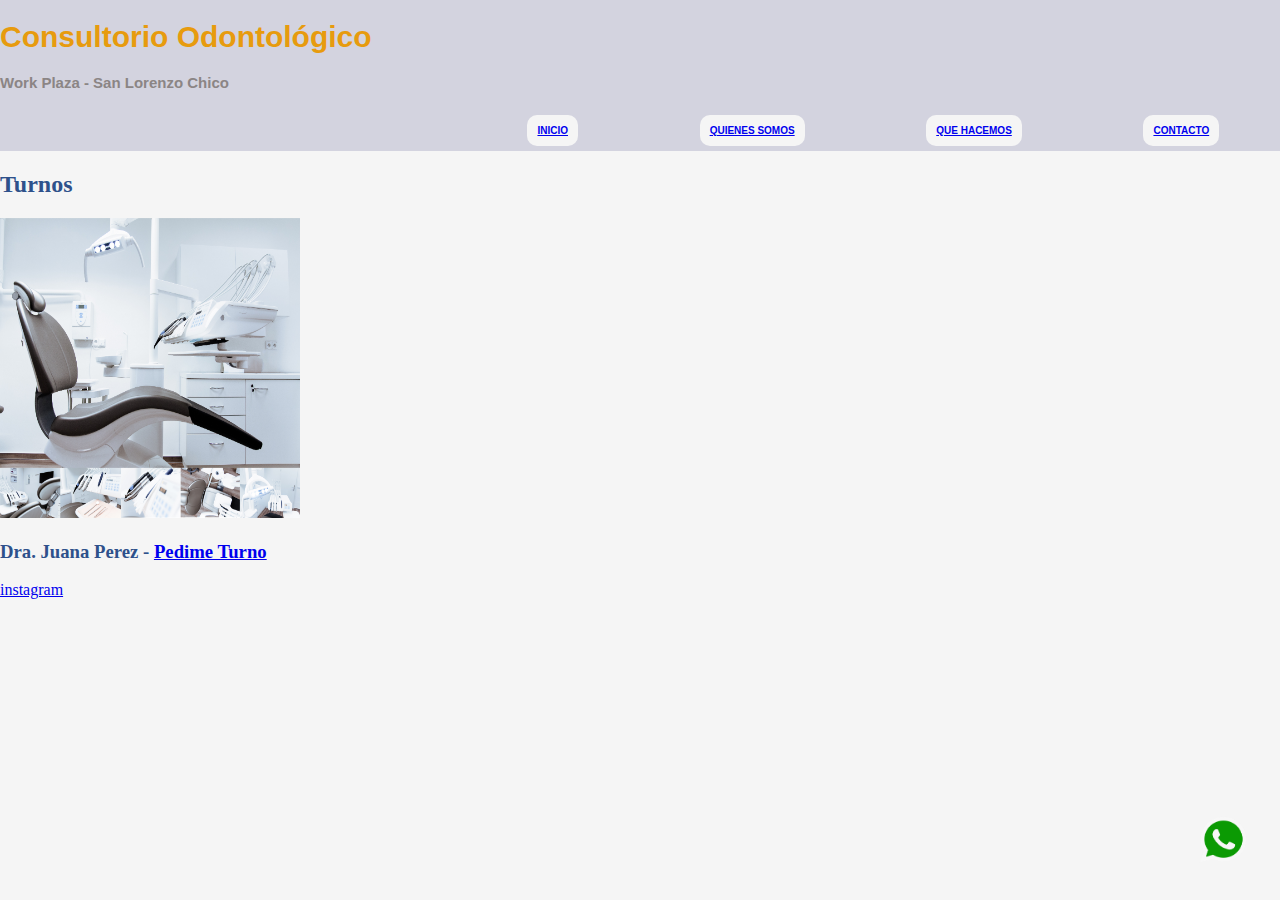
==== pages/Turnos.html @ e94a7fab "Proyecto inicial" ====
<!DOCTYPE html>
<html lang="en">
<head>
    <meta charset="UTF-8">
    <meta http-equiv="X-UA-Compatible" content="IE=edge">
    <meta name="viewport" content="width=device-width, initial-scale=1.0">
    <title>Turnos</title>
    <link rel="stylesheet" href="../estilos.css ">
    <!-- google fonts -->
    <link rel="preconnect" href="https://fonts.googleapis.com">
    <link rel="preconnect" href="https://fonts.gstatic.com" crossorigin>
    <link href="https://fonts.googleapis.com/css2?family=Alumni+Sans+Inline+One:ital@1&family=Lato:ital@1&family=Splash&family=The+Nautigal:wght@700&display=swap" rel="stylesheet">
</head>
<body>
   <header class="contenedor">
      <div>
         <h1 class="nombre-empresa">Consultorio Odontológico</h1>
         <!-- en este lugar debe ir el logo de la empresa con un pequeño texto (slogan??) -->
         <p class="slogan">Work Plaza - San Lorenzo Chico</p>
      </div>
      <nav>
         <ul>
            <li>
               <a href="../index.html">Inicio</a>
           </li> 
            <li class="quiens-somos">
               <a href="Quienes-Somos.html">Quienes Somos</a>
            </li> 
            <li>
               <a href="Que-Hacemos.html">Que Hacemos</a>
            </li>
            <li>
               <a href="../index.html #Formulario de Contacto">Contacto</a>
            </li>
            <!-- la seccion contacto debe hacer referencia al formulario al pie de la pagina principal -->
         </ul>
      </nav>  
   </header>
   <main>
      <h2>Turnos</h2> 
      <div class="dra-perez">
         <img src="../images-videos/odonto1.jpg" alt="dra-perez" width="300" height="300">
         <h3>Dra. Juana Perez - <a href="https://www.doctoraliar.com/ana-l-reyes-gomez/odontologo/salta-capital" 
            target="_blank">Pedime Turno</a></h3>
      </div>
      <div id="wap">
         <img src="../images-videos/wap.png" alt="wap" width="50" height="50">
      </div>
   </main>
   <footer>
      <a href="https://www.instagram.com" target="_blank">instagram</a>
   </footer>      
</body>
</html>
---- estilos.css ----
body{
   background-color: whitesmoke;
   margin: 0%;
   padding: 0%;
}
h2{
    color: #2e518b;   
}
h2{
    text-align: left;
}
.nombre-empresa{
    text-align:left ;
    color:rgb(231, 155, 14);
    font-size: 30px; 
    font-variant: initial;
    font-family: 'Alumni Sans Inline One', cursive;
    font-family: 'Roboto Condensed', sans-serif;
    font-weight: bolder;
}
.slogan{
    text-align:left ;
    color:rgb(139, 133, 133);
    font-size: 15px; 
    font-weight: bold;
    font-variant: initial;
    font-family: 'Roboto Condensed', sans-serif;
}
li{
    list-style: none;
    display:inline-block;
    border: 1px;
    padding: 10px;
    background-color:whitesmoke;
    text-decoration: none;
    text-transform: uppercase;
    font-family: 'Helvetica', sans-serif;
    border-radius: 10px;
}
ul{
    background-color: rgb(211, 211, 223);
    color:black;
    font-size: 10px;
    font-weight: bolder;
    text-align: center;
    padding-top: 5px;
    padding-bottom: 5px;
    display: flex;
    justify-content: space-around;
    font-family:'times new roman', cursive;
    margin-bottom: 0%;
 }
.todas-las-categorias{
    height: 60vmin;
    display: flex;
    gap: 5px;
}
.todas-las-categorias img{
    height: 100%;
    flex: 1;
    object-fit: cover;
    overflow: hidden;
    cursor: pointer;
    border-radius: 10px;
    transition: all 0.3s;
}
.todas-las-categorias img:hover{
    flex: 4;
}
h3{
    color: #2e518b;
    text-align: left;
}
.video{
    display: flex;
    justify-content: space-evenly ;
}
thead tr th{
    text-align: center;
}
tbody tr td{
    text-align: center;
}
table{
    align-items: center;
    border: 5px;
    border-style: dashed;
}
#wap{
    position: fixed;
    width: 55px;
    height: 55px;
    line-height: 55px;
    bottom: 30px;
    right: 30px;
    border-radius: 50px; 
    text-align: center;
    font-size: 15px;
}
header{
    background-color:  rgb(211, 211, 223) ;
    display: grid;
    grid-template-columns: 1fr 2fr;
    grid-template-rows:1fr;
}
header{
    grid-template-areas: 
    "header nav nav"
    ;  
}
header div{
    grid-area: header;
}
nav{
    grid-area: nav;
    padding-top: 100px;
}
/* css de pagina "quienes somos" */

.obras-sociales img:hover{
    border-radius:50%;
    -webkit-border-radius:50%;
    box-shadow: 0px 0px 15px 15px #ec731e;
    -webkit-box-shadow: 0px 0px 15px 15px #ec731e;
    }

/* media queries */
@media screen and (max-width: 480px)
 {
    .nombre-empresa{
        text-align:center ;
        color:rgb(231, 155, 14);
        font-size: 30px; 
        font-variant: initial;
        font-family: 'Alumni Sans Inline One', cursive;
        font-family: 'Roboto Condensed', sans-serif;
        font-weight: bolder;
    }
    .slogan{
        text-align:center ;
        color:rgb(139, 133, 133);
        font-size: 15px; 
        font-weight: bold;
        font-variant: initial;
        font-family: 'Roboto Condensed', sans-serif;
    }
    header{
        background-color:  rgb(211, 211, 223) ;
        display: grid;
        grid-template-columns: 1fr;
        grid-template-rows:2fr;
    }
    header{
        grid-template-areas: 
        "header"
        "nav"
        ;  
    }
    header div{
        grid-area: header;
    }
    nav{
        grid-area: nav;
    }

    h3{
    text-align:center ;
    }
    .video p {
        display: none;
    }
    header{
        background-color:  rgb(211, 211, 223) ;
        display: grid;
        grid-template-columns: 1fr 2fr;
        grid-template-rows:1fr;
    }
    header{
        grid-template-areas: 
        "header header heade"
        "nav nav nav"
        ;  
    }
    header div{
        grid-area: header;
    }
    nav{
        grid-area: nav;
        padding-top: 30px;
    }
    ul{
        padding-left: 0%;
    }
}
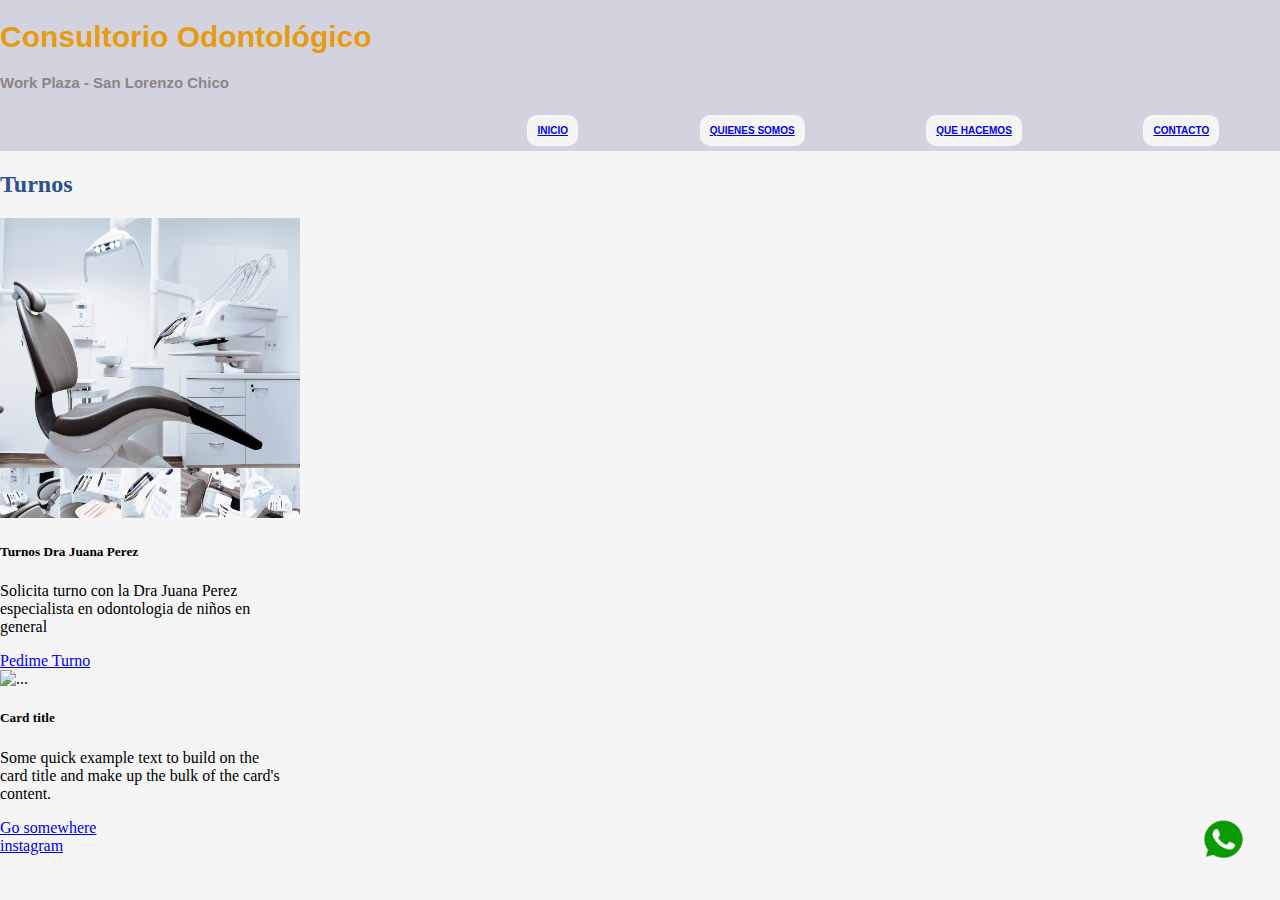
==== commit ce6413e6: "modificacion card para pedir turno" ====
--- a/pages/Turnos.html
+++ b/pages/Turnos.html
@@ -38,11 +38,25 @@
    </header>
    <main>
       <h2>Turnos</h2> 
-      <div class="dra-perez">
-         <img src="../images-videos/odonto1.jpg" alt="dra-perez" width="300" height="300">
-         <h3>Dra. Juana Perez - <a href="https://www.doctoraliar.com/ana-l-reyes-gomez/odontologo/salta-capital" 
-            target="_blank">Pedime Turno</a></h3>
-      </div>
+      <div class="card" style="width: 18rem;">
+         <img src="../images-videos/odonto1.jpg" class="card-img-top" alt="" width="300" height="300">
+         <div class="card-body">
+           <h5 class="card-title">Turnos Dra Juana Perez</h5>
+           <p class="card-text">Solicita turno con la Dra Juana Perez especialista en odontologia de niños en general</p>
+           <a href="#" class="btn btn-primary"><a href="https://www.doctoraliar.com/ana-l-reyes-gomez/odontologo/salta-capital"target="_blank">Pedime Turno</a></a>
+         </div>
+       </div>
+       
+       
+       
+       <div class="card" style="width: 18rem;">
+  <img src="..." class="card-img-top" alt="...">
+  <div class="card-body">
+    <h5 class="card-title">Card title</h5>
+    <p class="card-text">Some quick example text to build on the card title and make up the bulk of the card's content.</p>
+    <a href="#" class="btn btn-primary">Go somewhere</a>
+  </div>
+</div>
       <div id="wap">
          <img src="../images-videos/wap.png" alt="wap" width="50" height="50">
       </div>
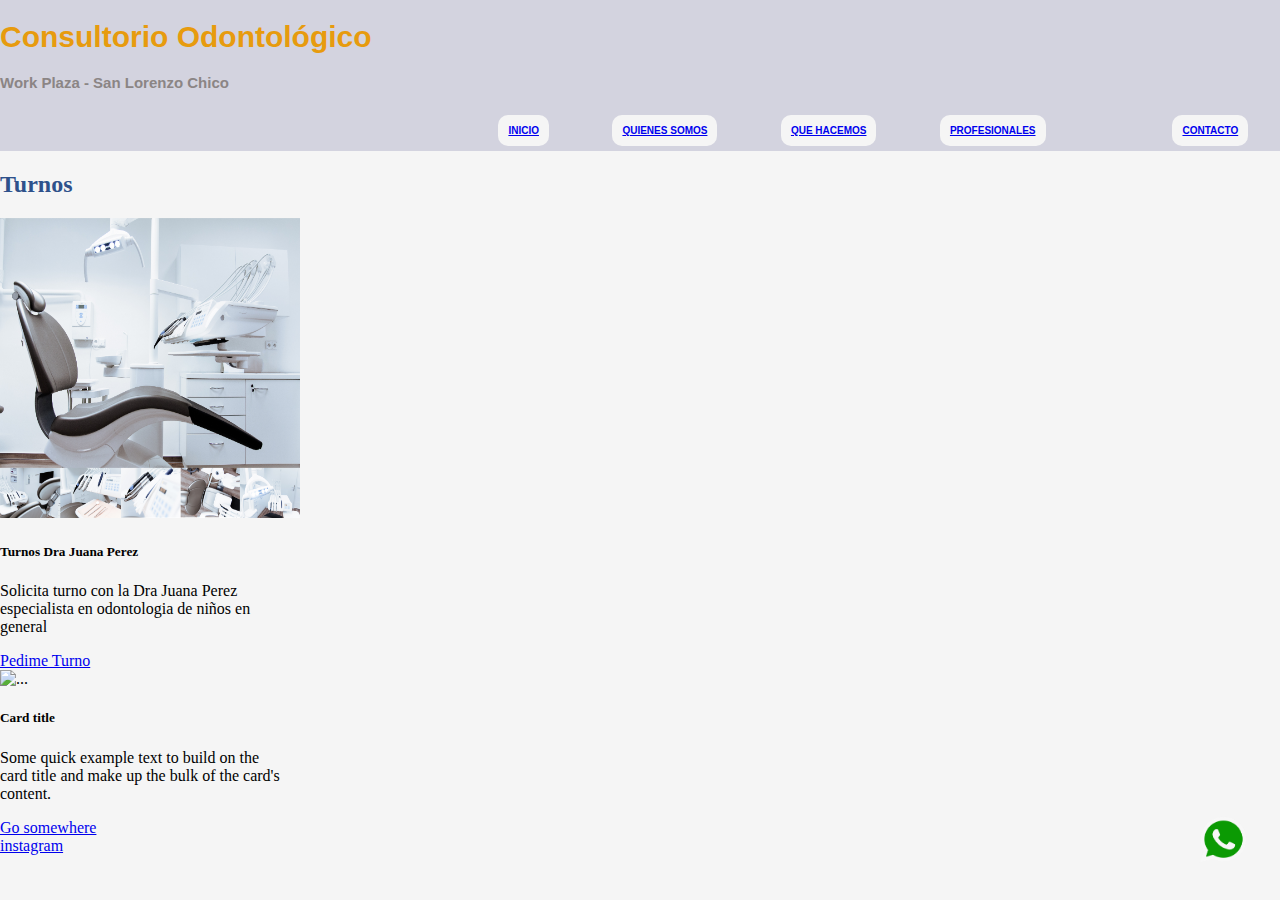
==== commit c73f77fe: "profesionales" ====
--- a/pages/Turnos.html
+++ b/pages/Turnos.html
@@ -30,6 +30,9 @@
                <a href="Que-Hacemos.html">Que Hacemos</a>
             </li>
             <li>
+               <a href="Profesionales.html">Profesionales<a>
+            </li>
+            <li>
                <a href="../index.html #Formulario de Contacto">Contacto</a>
             </li>
             <!-- la seccion contacto debe hacer referencia al formulario al pie de la pagina principal -->
@@ -50,13 +53,13 @@
        
        
        <div class="card" style="width: 18rem;">
-  <img src="..." class="card-img-top" alt="...">
-  <div class="card-body">
+   <img src="..." class="card-img-top" alt="...">
+   <div class="card-body">
     <h5 class="card-title">Card title</h5>
     <p class="card-text">Some quick example text to build on the card title and make up the bulk of the card's content.</p>
     <a href="#" class="btn btn-primary">Go somewhere</a>
-  </div>
-</div>
+   </div>
+   </div>
       <div id="wap">
          <img src="../images-videos/wap.png" alt="wap" width="50" height="50">
       </div>
--- a/estilos.css
+++ b/estilos.css
@@ -115,6 +115,18 @@
     grid-area: nav;
     padding-top: 100px;
 }
+.card{
+    display: block;
+ 
+}
+
+
+
+
+
+
+
+
 /* css de pagina "quienes somos" */
 
 .obras-sociales img:hover{
